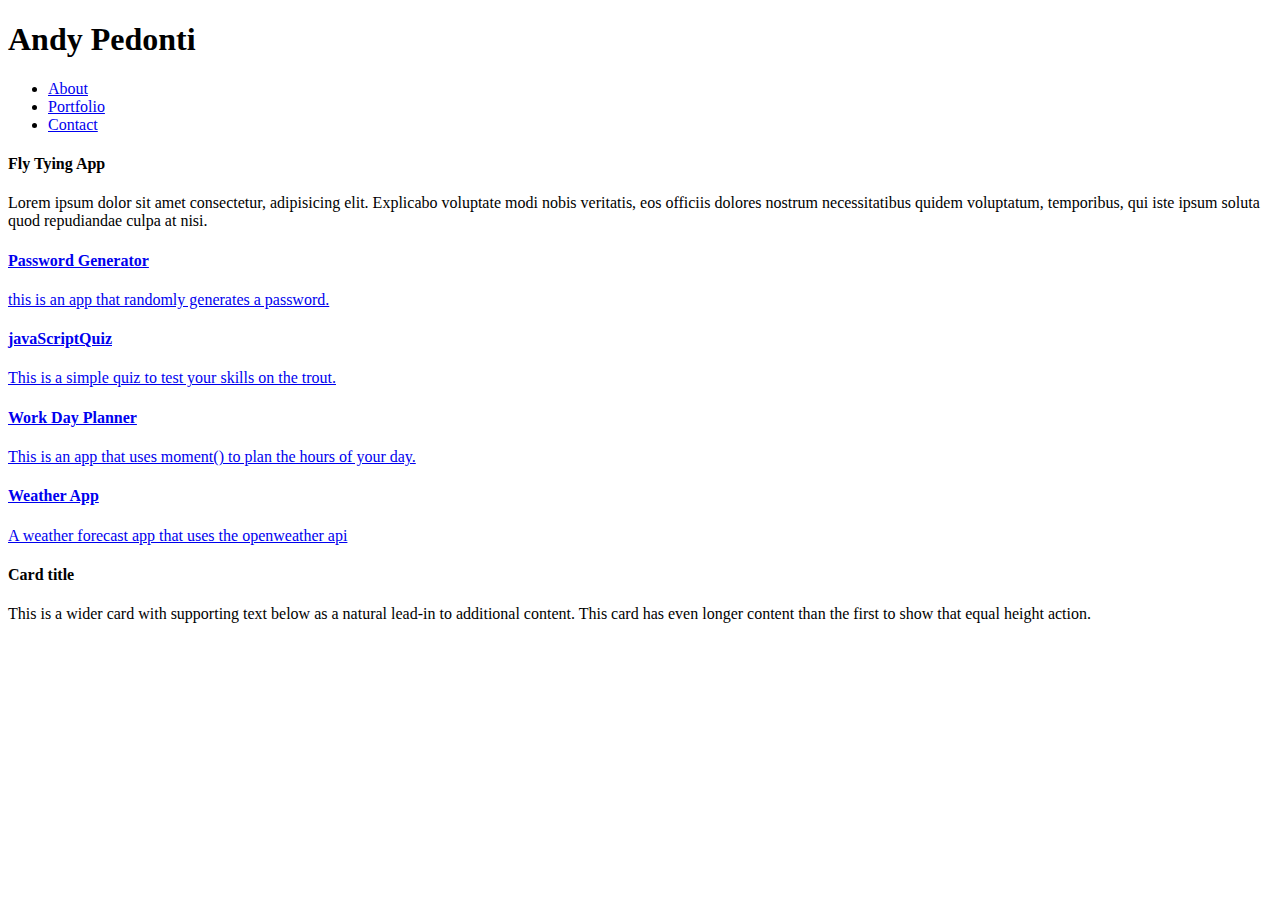
==== portfolio/index.html @ b1a6ae30 "backgrounds work" ====
<!DOCTYPE html>
<html lang="en">

<head>
    <meta charset="UTF-8">
    <meta name="viewport" content="width=device-width, initial-scale=1.0">
    <title>Document</title>
</head>

<body>
    <div class="container">


        <nav class="navbar navbar-expand-lg navbar-light bg-light">
            <h1 class="navbar-brand" href="#">Andy Pedonti</h1>
            <!-- <button class="navbar-toggler" type="button" data-toggle="collapse" data-target="#navbarSupportedContent"
            aria-controls="navbarSupportedContent" aria-expanded="false" aria-label="Toggle navigation">
            <span class="navbar-toggler-icon"></span>
          </button> -->

            <div class="collapse navbar-collapse" id="navbarSupportedContent">
                <ul class="navbar-nav mr-auto">
                    <li class="nav-item active">
                        <a class="nav-link" href="../index.html">About<span class="sr-only"></span></a>
                    </li>
                    <li class="nav-item active">
                        <a class="nav-link" href="#">Portfolio<span class="sr-only"></span></a>
                    </li>
                    <li class="nav-item active">
                        <a class="nav-link" href="contact.html">Contact<span class="sr-only"></span></a>
                    </li>

                </ul>

            </div>

        </nav>
        <div class="card-deck">
            <div class="card">
                <div class="card-body">
                    <h4 class="card-title">Fly Tying App</h4>
                    <p class="card-text">Lorem ipsum dolor sit amet consectetur, adipisicing elit. Explicabo voluptate
                        modi nobis
                        veritatis, eos officiis dolores nostrum necessitatibus quidem voluptatum, temporibus, qui iste
                        ipsum soluta
                        quod repudiandae culpa at nisi.</p>
                </div>
            </div>
            <div class="card">
                <a href="https://andypedonti.github.io/passWord/">
                    <div class="card-body">
                        <h4 class="card-title">Password Generator</h4>

                        <p class="card-text">this is an app that randomly generates a password.</p>
                    </div>
                </a>
            </div>

            <div class="card">
                <a href="https://andypedonti.github.io/javaQuiz/">
                    <div class="card-body">
                        <h4 class="card-title">javaScriptQuiz</h4>
                        <p class="card-text">This is a simple quiz to test your skills on the trout.</p>
                    </div>
                </a>
            </div>

        </div>
        <div class="card-deck">
            <div class="card">
                <a href="https://andypedonti.github.io/workDayPlanner/">
                    <div class="card-body">
                        <h4 class="card-title">Work Day Planner</h4>
                        <p class="card-text">This is an app that uses moment() to plan the hours of your day.</p>
                    </div>
                </a>
            </div>
            <div class="card">
                <a href="https://andypedonti.github.io/weatherApp/">
                    <div class="card-body">
                        <h4 class="card-title">Weather App</h4>
                        <p class="card-text">A weather forecast app that uses the openweather api</p>
                    </div>
                </a>
            </div>
            <div class="card">
                <div class="card-body">
                    <h4 class="card-title">Card title</h4>
                    <p class="card-text">This is a wider card with supporting text below as a natural lead-in to
                        additional
                        content. This card has even longer content than the first to show that equal height action.</p>
                </div>
            </div>
        </div>









    </div>
</body>

</html>
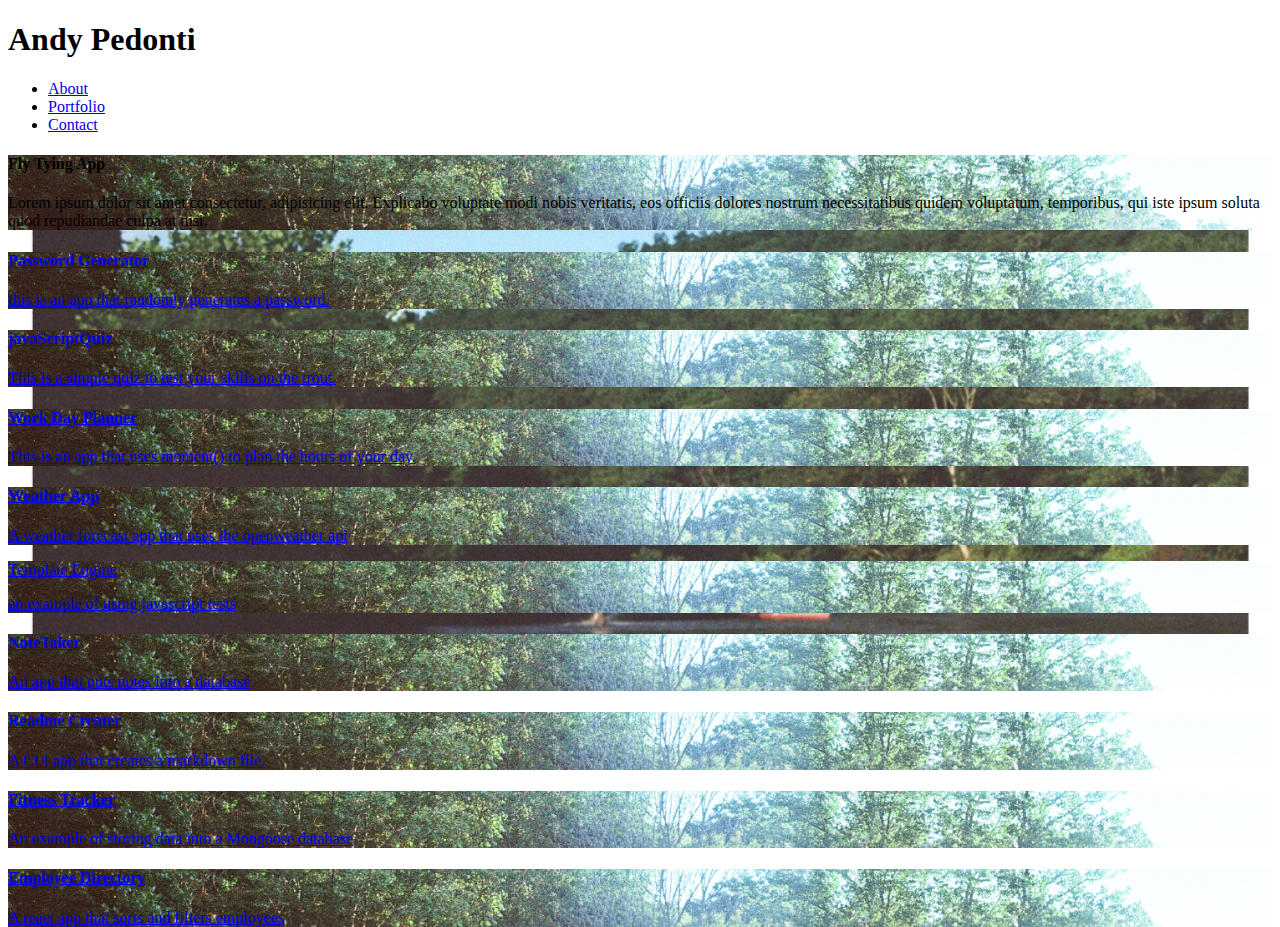
==== commit 25d0b670: "updated projects in portfolio" ====
--- a/portfolio/index.html
+++ b/portfolio/index.html
@@ -4,19 +4,20 @@
 <head>
     <meta charset="UTF-8">
     <meta name="viewport" content="width=device-width, initial-scale=1.0">
+    <link rel="stylesheet" href="style.css">
+    <link rel="stylesheet" href="https://stackpath.bootstrapcdn.com/bootstrap/4.5.0/css/bootstrap.min.css"
+        integrity="sha384-9aIt2nRpC12Uk9gS9baDl411NQApFmC26EwAOH8WgZl5MYYxFfc+NcPb1dKGj7Sk" crossorigin="anonymous">
     <title>Document</title>
 </head>
 
 <body>
+
     <div class="container">
 
 
         <nav class="navbar navbar-expand-lg navbar-light bg-light">
             <h1 class="navbar-brand" href="#">Andy Pedonti</h1>
-            <!-- <button class="navbar-toggler" type="button" data-toggle="collapse" data-target="#navbarSupportedContent"
-            aria-controls="navbarSupportedContent" aria-expanded="false" aria-label="Toggle navigation">
-            <span class="navbar-toggler-icon"></span>
-          </button> -->
+
 
             <div class="collapse navbar-collapse" id="navbarSupportedContent">
                 <ul class="navbar-nav mr-auto">
@@ -27,7 +28,7 @@
                         <a class="nav-link" href="#">Portfolio<span class="sr-only"></span></a>
                     </li>
                     <li class="nav-item active">
-                        <a class="nav-link" href="contact.html">Contact<span class="sr-only"></span></a>
+                        <a class="nav-link" href="../contact/contact.html">Contact<span class="sr-only"></span></a>
                     </li>
 
                 </ul>
@@ -35,61 +36,103 @@
             </div>
 
         </nav>
-        <div class="card-deck">
-            <div class="card">
-                <div class="card-body">
-                    <h4 class="card-title">Fly Tying App</h4>
-                    <p class="card-text">Lorem ipsum dolor sit amet consectetur, adipisicing elit. Explicabo voluptate
-                        modi nobis
-                        veritatis, eos officiis dolores nostrum necessitatibus quidem voluptatum, temporibus, qui iste
-                        ipsum soluta
-                        quod repudiandae culpa at nisi.</p>
+        <div class="hero-image">
+            <div class="card-deck">
+                <div class="card">
+                    <div class="card-body">
+                        <h4 class="card-title">Fly Tying App</h4>
+                        <p class="card-text">Lorem ipsum dolor sit amet consectetur, adipisicing elit. Explicabo
+                            voluptate
+                            modi nobis
+                            veritatis, eos officiis dolores nostrum necessitatibus quidem voluptatum, temporibus, qui
+                            iste
+                            ipsum soluta
+                            quod repudiandae culpa at nisi.</p>
+                    </div>
+                </div>
+                <div class="card">
+                    <a href="https://andypedonti.github.io/passWord/">
+                        <div class="card-body">
+                            <h4 class="card-title">Password Generator</h4>
+
+                            <p class="card-text">this is an app that randomly generates a password.</p>
+                        </div>
+                    </a>
+                </div>
+
+                <div class="card">
+                    <a href="https://andypedonti.github.io/javaQuiz/">
+                        <div class="card-body">
+                            <h4 class="card-title">javaScriptQuiz</h4>
+                            <p class="card-text">This is a simple quiz to test your skills on the trout.</p>
+                        </div>
+                    </a>
+                </div>
+
+            </div>
+            <div class="card-deck">
+                <div class="card">
+                    <a href="https://andypedonti.github.io/workDayPlanner/">
+                        <div class="card-body">
+                            <h4 class="card-title">Work Day Planner</h4>
+                            <p class="card-text">This is an app that uses moment() to plan the hours of your day.</p>
+                        </div>
+                    </a>
+                </div>
+                <div class="card">
+                    <a href="https://andypedonti.github.io/weatherApp/">
+                        <div class="card-body">
+                            <h4 class="card-title">Weather App</h4>
+                            <p class="card-text">A weather forecast app that uses the openweather api</p>
+                        </div>
+                    </a>
+                </div>
+                <div class="card">
+                    <div class="card-body">
+                        <a href="https://github.com/andypedonti/templateEngine" <h4 class="card-title">Template Engine
+                            </h4>
+                            <p class="card-text">an example of using javascript tests
+                            </p>
+                    </div>
                 </div>
             </div>
-            <div class="card">
-                <a href="https://andypedonti.github.io/passWord/">
-                    <div class="card-body">
-                        <h4 class="card-title">Password Generator</h4>
+            <div class="card-deck">
+                <div class="card">
+                    <a href="https://github.com/andypedonti/noteTaker">
+                        <div class="card-body">
+                            <h4 class="card-title">NoteTaker</h4>
+                            <p class="card-text">An app that puts notes into a database</p>
+                        </div>
+                    </a>
+                </div>
+                <div class="card">
+                    <a href="https://github.com/andypedonti/herbicideTracker">
+                        <div class="card-body">
+                            <h4 class="card-title">Readme Creater</h4>
+                            <p class="card-text">A CLI app that creates a markdown file. </p>
+                        </div>
+                    </a>
+                </div>
 
-                        <p class="card-text">this is an app that randomly generates a password.</p>
-                    </div>
-                </a>
             </div>
+            <div class="card-deck">
+                <div class="card">
+                    <a href="https://github.com/andypedonti/fitnessTracker">
+                        <div class="card-body">
+                            <h4 class="card-title">Fitness Tracker</h4>
+                            <p class="card-text">An example of storing data into a Mongoose database</p>
+                        </div>
+                    </a>
+                </div>
+                <div class="card">
+                    <a href="https://andypedonti.github.io/goodEmployeeDir/">
+                        <div class="card-body">
+                            <h4 class="card-title">Employee Directory</h4>
+                            <p class="card-text">A react app that sorts and filters employees </p>
+                        </div>
+                    </a>
+                </div>
 
-            <div class="card">
-                <a href="https://andypedonti.github.io/javaQuiz/">
-                    <div class="card-body">
-                        <h4 class="card-title">javaScriptQuiz</h4>
-                        <p class="card-text">This is a simple quiz to test your skills on the trout.</p>
-                    </div>
-                </a>
-            </div>
-
-        </div>
-        <div class="card-deck">
-            <div class="card">
-                <a href="https://andypedonti.github.io/workDayPlanner/">
-                    <div class="card-body">
-                        <h4 class="card-title">Work Day Planner</h4>
-                        <p class="card-text">This is an app that uses moment() to plan the hours of your day.</p>
-                    </div>
-                </a>
-            </div>
-            <div class="card">
-                <a href="https://andypedonti.github.io/weatherApp/">
-                    <div class="card-body">
-                        <h4 class="card-title">Weather App</h4>
-                        <p class="card-text">A weather forecast app that uses the openweather api</p>
-                    </div>
-                </a>
-            </div>
-            <div class="card">
-                <div class="card-body">
-                    <h4 class="card-title">Card title</h4>
-                    <p class="card-text">This is a wider card with supporting text below as a natural lead-in to
-                        additional
-                        content. This card has even longer content than the first to show that equal height action.</p>
-                </div>
             </div>
         </div>
 
--- a/portfolio/style.css
+++ b/portfolio/style.css
@@ -0,0 +1,10 @@
+.hero-image {
+    background-image: url(../pics/runnawaycanoe.jpeg);
+    height: 500px;
+    background-repeat: no-repeat;
+    background-size: cover;
+}
+.card {
+    background-image: url(../pics/015.jpg);
+    background-size: cover;
+}